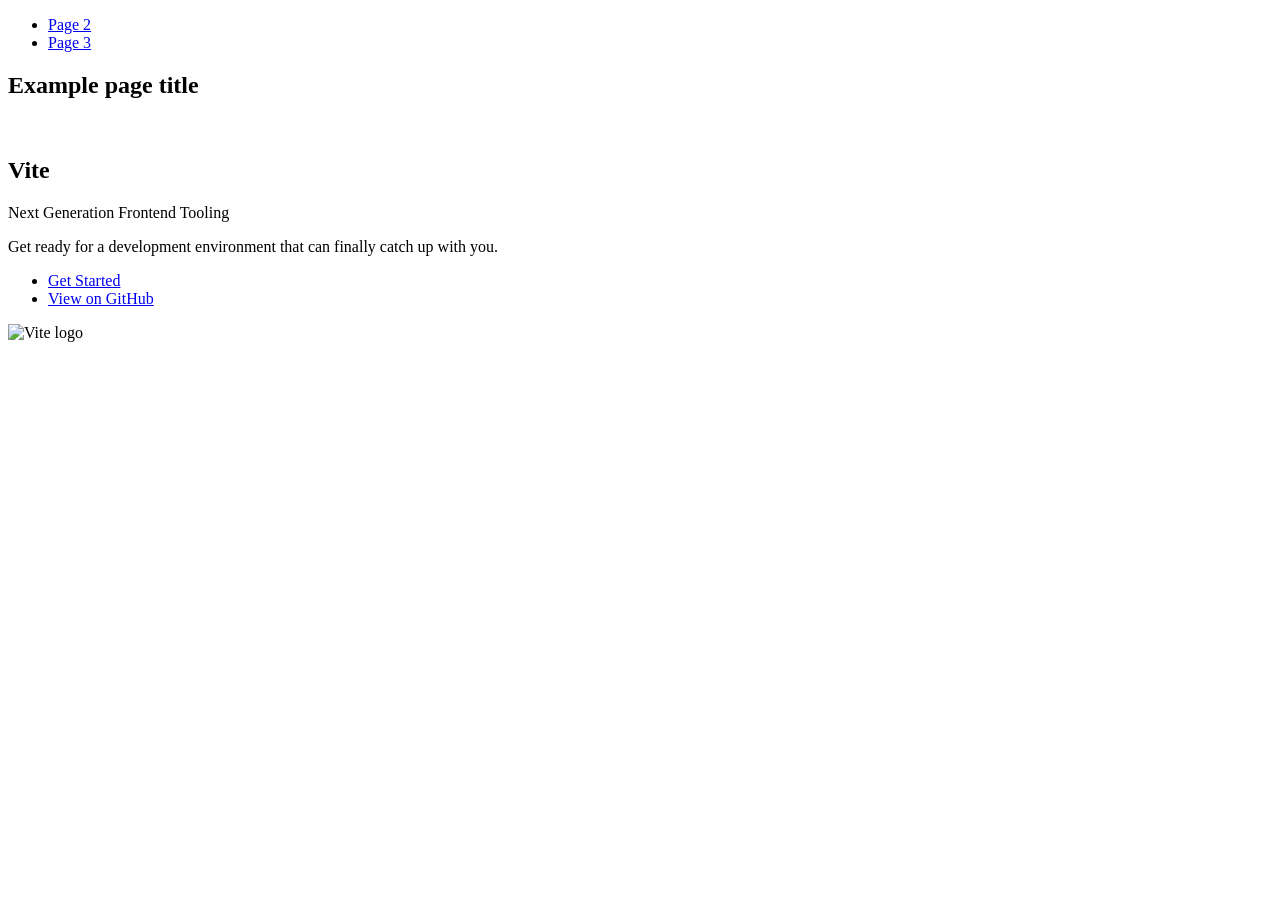
==== index.html @ 1e17ac98 "Deploying to gh-pages from @ wamseky/goit-js-hw-9@19b09bd49fa5f3d007724e6a83dade9d1a8b8555 🚀" ====
<!DOCTYPE html>
<html lang="en">
  <head>
    <meta charset="UTF-8" />
    <link rel="icon" type="image/svg+xml" href="/goit-js-hw-9/favicon.svg" />
    <meta name="viewport" content="width=device-width, initial-scale=1.0" />
    <title>Vanilla App Template</title>
    
    <script type="module" crossorigin src="/goit-js-hw-9/commonHelpers.js"></script>
    <link rel="stylesheet" href="/goit-js-hw-9/assets/index-10c40100.css">
  </head>
  <body>
    <header class="header">
  <nav class="nav">
    <ul class="nav-list">
      <li class="nav-item">
        <a href="./page-2.html" class="nav-link">Page 2</a>
      </li>

      <li class="nav-item">
        <a href="./page-3.html" class="nav-link">Page 3</a>
      </li>
    </ul>
  </nav>
</header>


    <section>
      <h1>Example page title</h1>
      <!-- Path to images as from index.html file -->
      <img src="/goit-js-hw-9/assets/javascript-8dac5379.svg" alt="" />
    </section>

    <!-- Loads the specified .html file -->
    <section class="vite-promo">
  <div class="container">
    <div class="wrapper">
      <h2 class="title">
        <span class="gradient">Vite</span>
      </h2>
      <p class="text">Next Generation Frontend Tooling</p>
      <p class="tagline">
        Get ready for a development environment that can finally catch up with
        you.
      </p>

      <ul class="actions">
        <li class="action">
          <a
            class="link"
            href="https://vitejs.dev/guide/"
            target="_blank"
            rel="noopener noreferrer"
            >Get Started</a
          >
        </li>
        <li class="action">
          <a
            class="link"
            href="https://github.com/vitejs/vite"
            target="_blank"
            rel="noopener noreferrer"
            >View on GitHub</a
          >
        </li>
      </ul>
    </div>

    <div class="thumb">
      <!-- Path to images as from index.html file -->
      <img
        class="pic"
        src="/goit-js-hw-9/assets/vite-logo-51249ca9.png"
        alt="Vite logo"
        width="640"
        height="640"
      />
    </div>
  </div>
</section>


    
  </body>
</html>
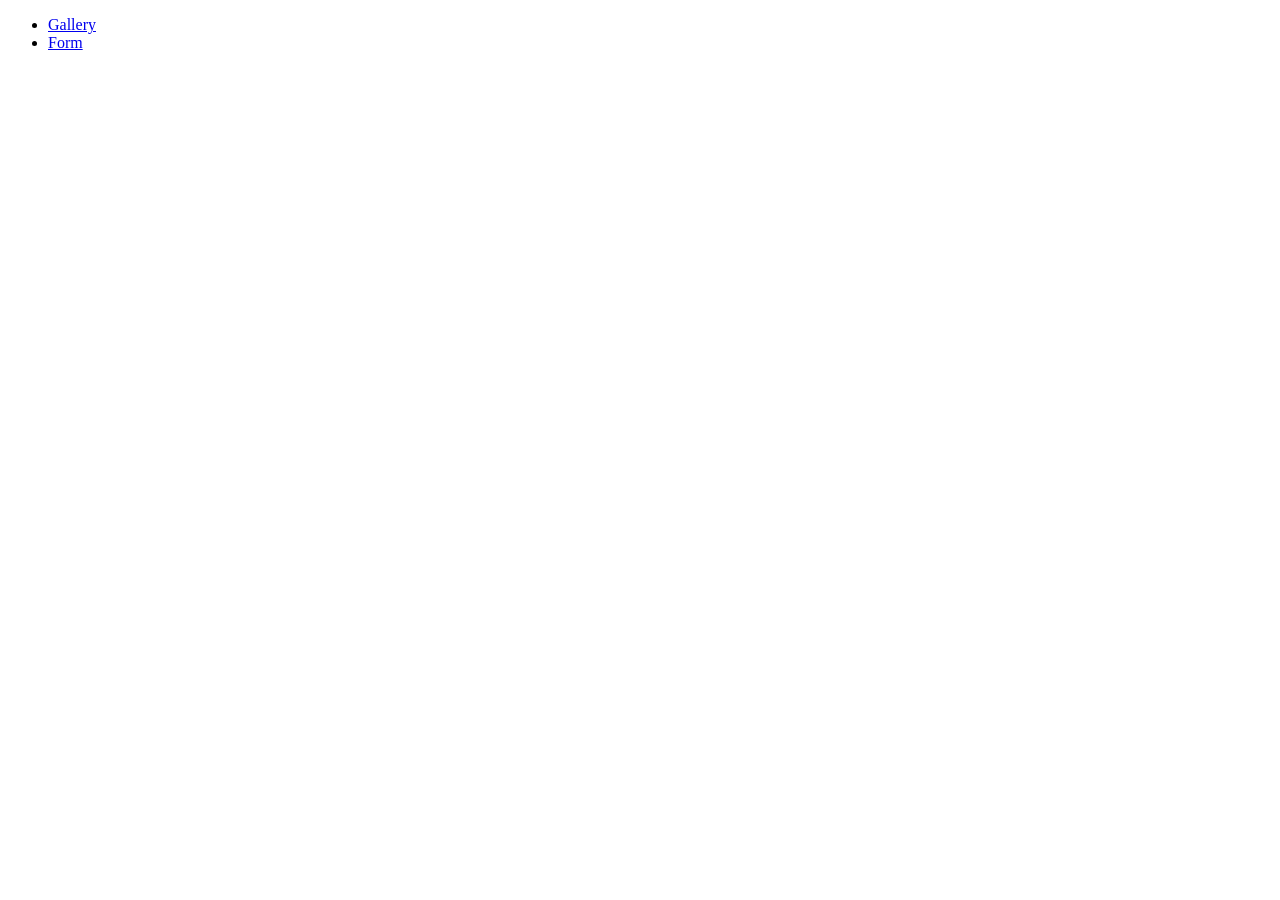
==== commit a030f153: "Deploying to gh-pages from @ wamseky/goit-js-hw-9@b04eeb609eddc867a3920609d33fc4625c09bd2c 🚀" ====
--- a/index.html
+++ b/index.html
@@ -4,81 +4,19 @@
     <meta charset="UTF-8" />
     <link rel="icon" type="image/svg+xml" href="/goit-js-hw-9/favicon.svg" />
     <meta name="viewport" content="width=device-width, initial-scale=1.0" />
-    <title>Vanilla App Template</title>
+    <title>goit-js-hw-9</title>
     
-    <script type="module" crossorigin src="/goit-js-hw-9/commonHelpers.js"></script>
-    <link rel="stylesheet" href="/goit-js-hw-9/assets/index-10c40100.css">
+    <script type="module" crossorigin src="/goit-js-hw-9/assets/styles-c7f59cca.js"></script>
+    <link rel="stylesheet" href="/goit-js-hw-9/assets/styles-a52bba7f.css">
   </head>
   <body>
-    <header class="header">
-  <nav class="nav">
-    <ul class="nav-list">
-      <li class="nav-item">
-        <a href="./page-2.html" class="nav-link">Page 2</a>
-      </li>
 
-      <li class="nav-item">
-        <a href="./page-3.html" class="nav-link">Page 3</a>
-      </li>
-    </ul>
-  </nav>
-</header>
-
-
-    <section>
-      <h1>Example page title</h1>
-      <!-- Path to images as from index.html file -->
-      <img src="/goit-js-hw-9/assets/javascript-8dac5379.svg" alt="" />
-    </section>
-
-    <!-- Loads the specified .html file -->
-    <section class="vite-promo">
-  <div class="container">
-    <div class="wrapper">
-      <h2 class="title">
-        <span class="gradient">Vite</span>
-      </h2>
-      <p class="text">Next Generation Frontend Tooling</p>
-      <p class="tagline">
-        Get ready for a development environment that can finally catch up with
-        you.
-      </p>
-
-      <ul class="actions">
-        <li class="action">
-          <a
-            class="link"
-            href="https://vitejs.dev/guide/"
-            target="_blank"
-            rel="noopener noreferrer"
-            >Get Started</a
-          >
-        </li>
-        <li class="action">
-          <a
-            class="link"
-            href="https://github.com/vitejs/vite"
-            target="_blank"
-            rel="noopener noreferrer"
-            >View on GitHub</a
-          >
-        </li>
+    <nav>
+      <ul>
+        <li><a href="./1-gallery.html">Gallery</a></li>
+        <li><a href="./2-form.html">Form</a></li>
       </ul>
-    </div>
-
-    <div class="thumb">
-      <!-- Path to images as from index.html file -->
-      <img
-        class="pic"
-        src="/goit-js-hw-9/assets/vite-logo-51249ca9.png"
-        alt="Vite logo"
-        width="640"
-        height="640"
-      />
-    </div>
-  </div>
-</section>
-
+    </nav>
 
     
   </body>
